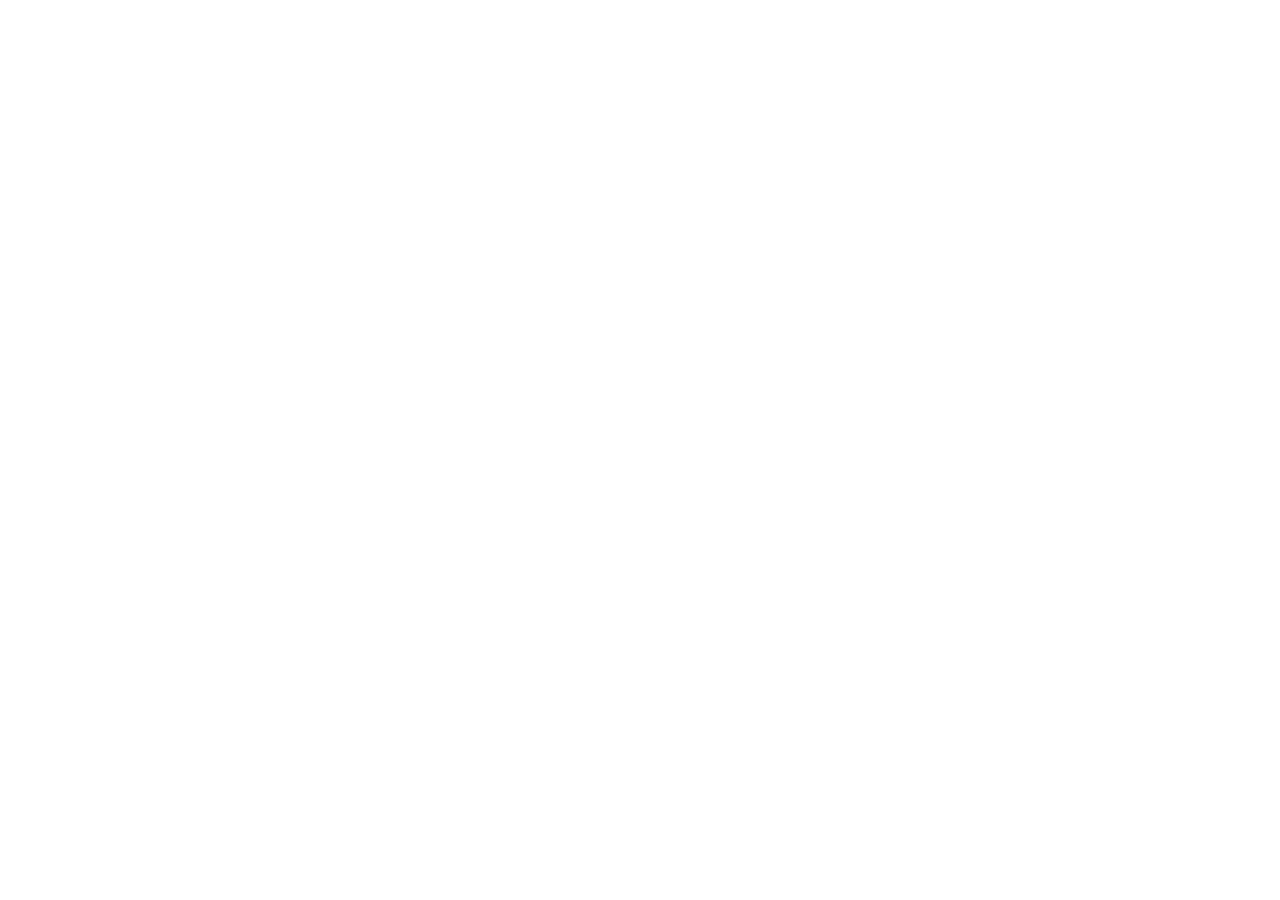
==== index.html @ 561590a9 "Added compiled xbroker-manager to github pages" ====
<!DOCTYPE html>
<html lang="en">
  <head>
    <meta charset="utf-8">
    <meta http-equiv="refresh" content="0; url=http://xbroker.github.io/xbroker-manager/index.html" />
  </head>
  <body>
  </body>
</html>
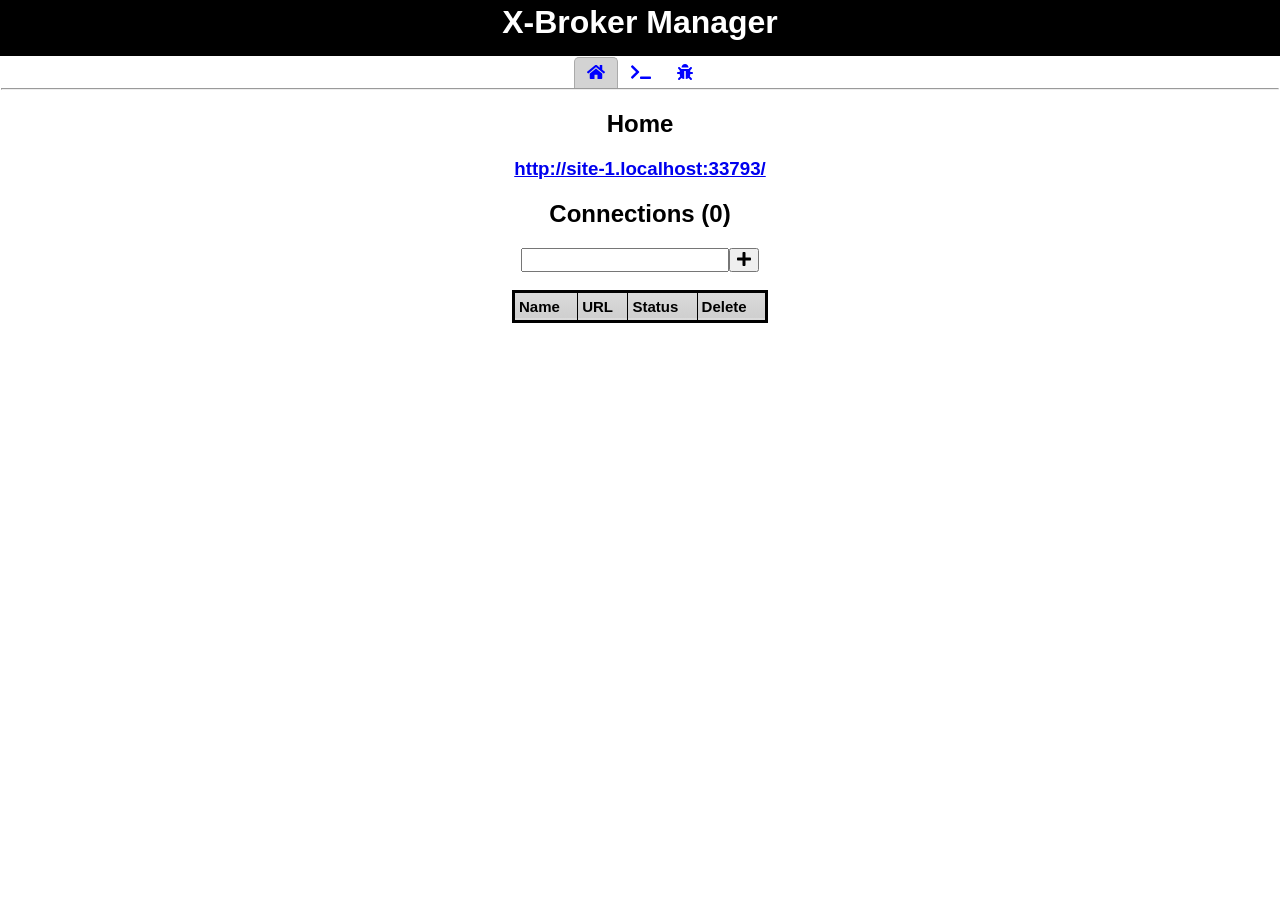
==== commit 84a54b0f: "Moved xbroker-manager build to root" ====
--- a/index.html
+++ b/index.html
@@ -1,10 +1 @@
-<!DOCTYPE html>
-<html lang="en">
-  <head>
-    <meta charset="utf-8">
-    <meta http-equiv="refresh" content="0; url=http://xbroker.github.io/xbroker-manager/index.html" />
-  </head>
-  <body>
-  </body>
-</html>
-  +<!doctype html><html lang="en"><head><meta charset="utf-8"><link rel="shortcut icon" href="/favicon.ico"><meta name="viewport" content="width=device-width,initial-scale=1,shrink-to-fit=no"><meta name="theme-color" content="#000000"><link rel="manifest" href="/manifest.json"><title>X-Broker Manager</title><link href="/static/css/1.eaa926ae.chunk.css" rel="stylesheet"><link href="/static/css/main.9307854d.chunk.css" rel="stylesheet"></head><body><noscript>You need to enable JavaScript to run this app.</noscript><div id="root"></div><script>!function(l){function e(e){for(var r,t,n=e[0],o=e[1],u=e[2],f=0,i=[];f<n.length;f++)t=n[f],p[t]&&i.push(p[t][0]),p[t]=0;for(r in o)Object.prototype.hasOwnProperty.call(o,r)&&(l[r]=o[r]);for(s&&s(e);i.length;)i.shift()();return c.push.apply(c,u||[]),a()}function a(){for(var e,r=0;r<c.length;r++){for(var t=c[r],n=!0,o=1;o<t.length;o++){var u=t[o];0!==p[u]&&(n=!1)}n&&(c.splice(r--,1),e=f(f.s=t[0]))}return e}var t={},p={2:0},c=[];function f(e){if(t[e])return t[e].exports;var r=t[e]={i:e,l:!1,exports:{}};return l[e].call(r.exports,r,r.exports,f),r.l=!0,r.exports}f.m=l,f.c=t,f.d=function(e,r,t){f.o(e,r)||Object.defineProperty(e,r,{enumerable:!0,get:t})},f.r=function(e){"undefined"!=typeof Symbol&&Symbol.toStringTag&&Object.defineProperty(e,Symbol.toStringTag,{value:"Module"}),Object.defineProperty(e,"__esModule",{value:!0})},f.t=function(r,e){if(1&e&&(r=f(r)),8&e)return r;if(4&e&&"object"==typeof r&&r&&r.__esModule)return r;var t=Object.create(null);if(f.r(t),Object.defineProperty(t,"default",{enumerable:!0,value:r}),2&e&&"string"!=typeof r)for(var n in r)f.d(t,n,function(e){return r[e]}.bind(null,n));return t},f.n=function(e){var r=e&&e.__esModule?function(){return e.default}:function(){return e};return f.d(r,"a",r),r},f.o=function(e,r){return Object.prototype.hasOwnProperty.call(e,r)},f.p="/";var r=window.webpackJsonp=window.webpackJsonp||[],n=r.push.bind(r);r.push=e,r=r.slice();for(var o=0;o<r.length;o++)e(r[o]);var s=n;a()}([])</script><script src="/static/js/1.cfe81b22.chunk.js"></script><script src="/static/js/main.e7599581.chunk.js"></script></body></html>
--- a/static/css/1.eaa926ae.chunk.css
+++ b/static/css/1.eaa926ae.chunk.css
@@ -0,0 +1,2 @@
+.rc-slider{position:relative;height:14px;padding:5px 0;width:100%;border-radius:6px;touch-action:none}.rc-slider,.rc-slider *{box-sizing:border-box;-webkit-tap-highlight-color:rgba(0,0,0,0)}.rc-slider-rail{width:100%;background-color:#e9e9e9}.rc-slider-rail,.rc-slider-track{position:absolute;height:4px;border-radius:6px}.rc-slider-track{left:0;background-color:#abe2fb}.rc-slider-handle{position:absolute;margin-left:-7px;margin-top:-5px;width:14px;height:14px;cursor:pointer;cursor:-webkit-grab;cursor:grab;border-radius:50%;border:2px solid #96dbfa;background-color:#fff;touch-action:pan-x}.rc-slider-handle:focus{border-color:#57c5f7;box-shadow:0 0 0 5px #96dbfa;outline:none}.rc-slider-handle-click-focused:focus{border-color:#96dbfa;box-shadow:unset}.rc-slider-handle:hover{border-color:#57c5f7}.rc-slider-handle:active{border-color:#57c5f7;box-shadow:0 0 5px #57c5f7;cursor:-webkit-grabbing;cursor:grabbing}.rc-slider-mark{position:absolute;top:18px;left:0;width:100%;font-size:12px}.rc-slider-mark-text{position:absolute;display:inline-block;vertical-align:middle;text-align:center;cursor:pointer;color:#999}.rc-slider-mark-text-active{color:#666}.rc-slider-step{position:absolute;width:100%;height:4px;background:transparent}.rc-slider-dot{position:absolute;bottom:-2px;margin-left:-4px;width:8px;height:8px;border:2px solid #e9e9e9;background-color:#fff;cursor:pointer;border-radius:50%;vertical-align:middle}.rc-slider-dot-active{border-color:#96dbfa}.rc-slider-disabled{background-color:#e9e9e9}.rc-slider-disabled .rc-slider-track{background-color:#ccc}.rc-slider-disabled .rc-slider-dot,.rc-slider-disabled .rc-slider-handle{border-color:#ccc;box-shadow:none;background-color:#fff;cursor:not-allowed}.rc-slider-disabled .rc-slider-dot,.rc-slider-disabled .rc-slider-mark-text{cursor:not-allowed!important}.rc-slider-vertical{width:14px;height:100%;padding:0 5px}.rc-slider-vertical .rc-slider-rail{height:100%;width:4px}.rc-slider-vertical .rc-slider-track{left:5px;bottom:0;width:4px}.rc-slider-vertical .rc-slider-handle{margin-left:-5px;margin-bottom:-7px;touch-action:pan-y}.rc-slider-vertical .rc-slider-mark{top:0;left:18px;height:100%}.rc-slider-vertical .rc-slider-step{height:100%;width:4px}.rc-slider-vertical .rc-slider-dot{left:2px;margin-bottom:-4px}.rc-slider-vertical .rc-slider-dot:first-child,.rc-slider-vertical .rc-slider-dot:last-child{margin-bottom:-4px}.rc-slider-tooltip-zoom-down-appear,.rc-slider-tooltip-zoom-down-enter,.rc-slider-tooltip-zoom-down-leave{-webkit-animation-duration:.3s;animation-duration:.3s;-webkit-animation-fill-mode:both;animation-fill-mode:both;display:block!important;-webkit-animation-play-state:paused;animation-play-state:paused}.rc-slider-tooltip-zoom-down-appear.rc-slider-tooltip-zoom-down-appear-active,.rc-slider-tooltip-zoom-down-enter.rc-slider-tooltip-zoom-down-enter-active{-webkit-animation-name:rcSliderTooltipZoomDownIn;animation-name:rcSliderTooltipZoomDownIn;-webkit-animation-play-state:running;animation-play-state:running}.rc-slider-tooltip-zoom-down-leave.rc-slider-tooltip-zoom-down-leave-active{-webkit-animation-name:rcSliderTooltipZoomDownOut;animation-name:rcSliderTooltipZoomDownOut;-webkit-animation-play-state:running;animation-play-state:running}.rc-slider-tooltip-zoom-down-appear,.rc-slider-tooltip-zoom-down-enter{-webkit-transform:scale(0);transform:scale(0);-webkit-animation-timing-function:cubic-bezier(.23,1,.32,1);animation-timing-function:cubic-bezier(.23,1,.32,1)}.rc-slider-tooltip-zoom-down-leave{-webkit-animation-timing-function:cubic-bezier(.755,.05,.855,.06);animation-timing-function:cubic-bezier(.755,.05,.855,.06)}@-webkit-keyframes rcSliderTooltipZoomDownIn{0%{opacity:0;-webkit-transform-origin:50% 100%;transform-origin:50% 100%;-webkit-transform:scale(0);transform:scale(0)}to{-webkit-transform-origin:50% 100%;transform-origin:50% 100%;-webkit-transform:scale(1);transform:scale(1)}}@keyframes rcSliderTooltipZoomDownIn{0%{opacity:0;-webkit-transform-origin:50% 100%;transform-origin:50% 100%;-webkit-transform:scale(0);transform:scale(0)}to{-webkit-transform-origin:50% 100%;transform-origin:50% 100%;-webkit-transform:scale(1);transform:scale(1)}}@-webkit-keyframes rcSliderTooltipZoomDownOut{0%{-webkit-transform-origin:50% 100%;transform-origin:50% 100%;-webkit-transform:scale(1);transform:scale(1)}to{opacity:0;-webkit-transform-origin:50% 100%;transform-origin:50% 100%;-webkit-transform:scale(0);transform:scale(0)}}@keyframes rcSliderTooltipZoomDownOut{0%{-webkit-transform-origin:50% 100%;transform-origin:50% 100%;-webkit-transform:scale(1);transform:scale(1)}to{opacity:0;-webkit-transform-origin:50% 100%;transform-origin:50% 100%;-webkit-transform:scale(0);transform:scale(0)}}.rc-slider-tooltip{position:absolute;left:-9999px;top:-9999px;visibility:visible}.rc-slider-tooltip,.rc-slider-tooltip *{box-sizing:border-box;-webkit-tap-highlight-color:rgba(0,0,0,0)}.rc-slider-tooltip-hidden{display:none}.rc-slider-tooltip-placement-top{padding:4px 0 8px}.rc-slider-tooltip-inner{padding:6px 2px;min-width:24px;height:24px;font-size:12px;line-height:1;color:#fff;text-align:center;text-decoration:none;background-color:#6c6c6c;border-radius:6px;box-shadow:0 0 4px #d9d9d9}.rc-slider-tooltip-arrow{position:absolute;width:0;height:0;border-color:transparent;border-style:solid}.rc-slider-tooltip-placement-top .rc-slider-tooltip-arrow{bottom:4px;left:50%;margin-left:-4px;border-width:4px 4px 0;border-top-color:#6c6c6c}.react-tabs{-webkit-tap-highlight-color:transparent}.react-tabs__tab-list{border-bottom:1px solid #aaa;margin:0 0 10px;padding:0}.react-tabs__tab{display:inline-block;border:1px solid transparent;border-bottom:none;bottom:-1px;position:relative;list-style:none;padding:6px 12px;cursor:pointer}.react-tabs__tab--selected{background:#fff;border-color:#aaa;color:#000;border-radius:5px 5px 0 0}.react-tabs__tab--disabled{color:GrayText;cursor:default}.react-tabs__tab:focus{box-shadow:0 0 5px #0188fe;border-color:#0188fe;outline:none}.react-tabs__tab:focus:after{content:"";position:absolute;height:5px;left:-4px;right:-4px;bottom:-5px;background:#fff}.react-tabs__tab-panel{display:none}.react-tabs__tab-panel--selected{display:block}
+/*# sourceMappingURL=1.eaa926ae.chunk.css.map */
--- a/static/css/main.9307854d.chunk.css
+++ b/static/css/main.9307854d.chunk.css
@@ -0,0 +1,2 @@
+body{margin:0;padding:0;font-family:-apple-system,BlinkMacSystemFont,Segoe UI,Roboto,Oxygen,Ubuntu,Cantarell,Fira Sans,Droid Sans,Helvetica Neue,sans-serif;-webkit-font-smoothing:antialiased;-moz-osx-font-smoothing:grayscale}code{font-family:source-code-pro,Menlo,Monaco,Consolas,Courier New,monospace}.App{text-align:center}.App-header{background-color:#000;height:48px;padding:4px;color:#fff;top:0}.App-title{font-size:32px;font-weight:700}@media print{.App-header{display:none}}.AddConnection-input{font-size:medium}td.center,th.center{text-align:center}table{margin:auto;min-width:20%}table.blueTable{border:1px solidblack;background-color:#eee;text-align:left;border-collapse:collapse}table.blueTable td,table.blueTable th{border:1px solid #aaa;padding:3px 2px}table.blueTable tbody td{font-size:13px}table.blueTable tr:nth-child(2n){background:#d0e4f5}table.blueTable thead{background:#000;background:linear-gradient(180deg,#000 0,#000 66%,#000);border-bottom:2px solid #444}table.blueTable thead th{font-size:15px;font-weight:700;color:#fff;border-left:2px solid #d0e4f5}table.blueTable thead th:first-child{border-left:none}table.blueTable tfoot{font-size:14px;font-weight:700;color:#fff;background:#d0e4f5;background:linear-gradient(180deg,#dcebf7 0,#d4e6f6 66%,#d0e4f5);border-top:2px solid #444}table.blueTable tfoot td{font-size:14px}table.blueTable tfoot .links{text-align:right}table.blueTable tfoot .links a{display:inline-block;background:#000;color:#fff;padding:2px 8px;border-radius:5px}table.minimalistBlack{border:3px solid #000;text-align:left;border-collapse:collapse}table.minimalistBlack td,table.minimalistBlack th{border:1px solid #000;padding:5px 4px}table.minimalistBlack tbody td{font-size:13px}table.minimalistBlack thead{background:#cfcfcf;background:linear-gradient(180deg,#dbdbdb 0,#d3d3d3 66%,#cfcfcf);border-bottom:3px solid #000}table.minimalistBlack thead th{font-size:15px;font-weight:700;color:#000;text-align:left}table.minimalistBlack tfoot{font-size:14px;font-weight:700;color:#000;border-top:3px solid #000}table.minimalistBlack tfoot td{font-size:14px}.HomePage-blue{color:#00f}.HomePage-red{color:red}table{text-align:left}.right{text-align:right}.HomePage-description{margin:10px;overflow:hidden}.Commands-select{margin:auto;max-width:280px}.Commands-input{font-size:medium}.TimeMachinePage-body{margin:10px;text-align:left;font-family:Cantarell;font-size:large}.TimeMachineControls-slider{margin-left:10px;margin-right:10px}@media print{.Menu,hr{display:none}}.Menu{margin:0;color:#00f;background-color:#fff;font-size:16px;font-weight:700;position:-webkit-sticky;position:sticky;z-index:1;top:0;-webkit-padding-start:0;padding-inline-start:0}hr{margin:1px}.Menu-selected{color:#00f;background-color:#d3d3d3}.Menu-red{color:red}
+/*# sourceMappingURL=main.9307854d.chunk.css.map */
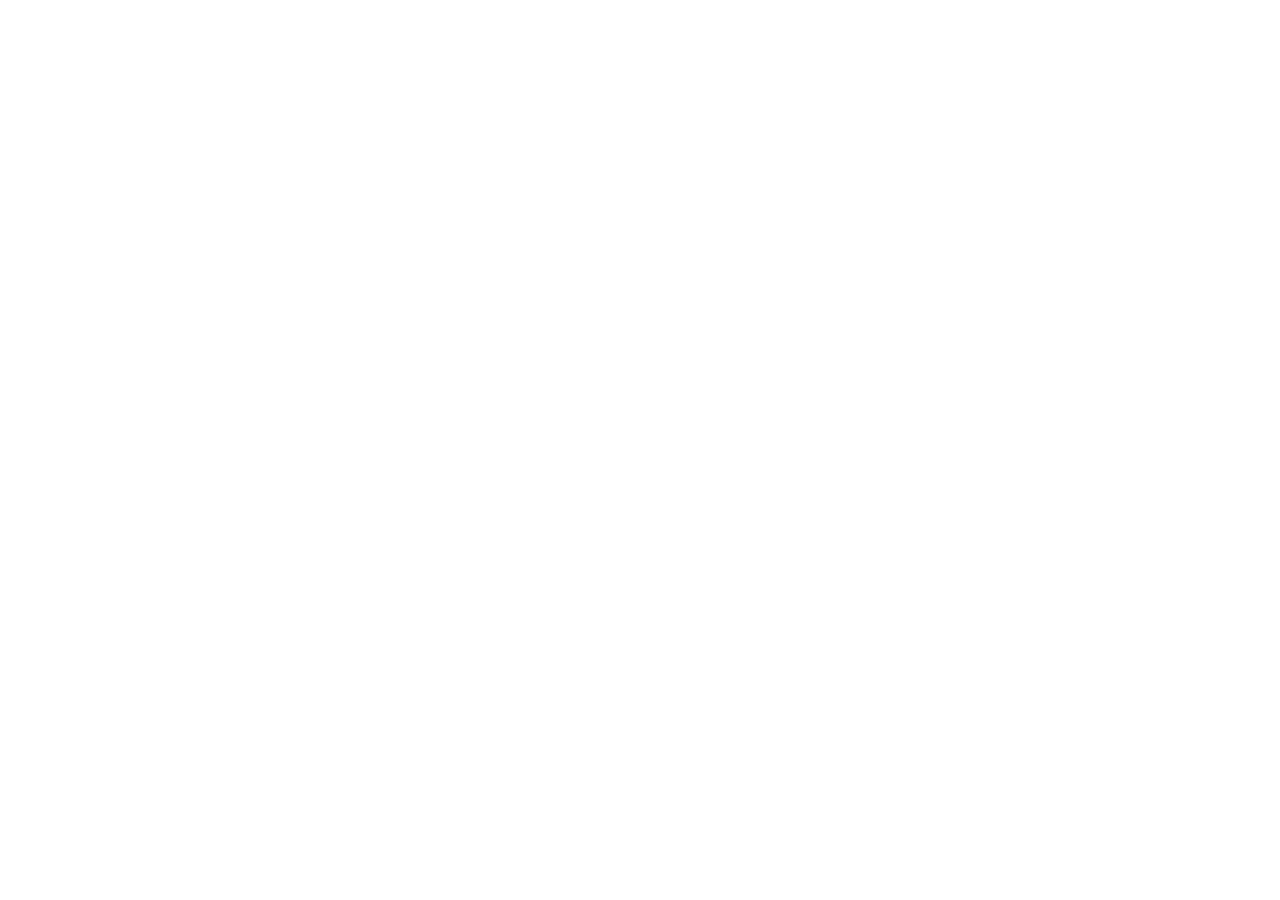
==== commit d384f636: "Added index.html redirecting into xbroker-manager" ====
--- a/index.html
+++ b/index.html
@@ -1 +1,10 @@
-<!doctype html><html lang="en"><head><meta charset="utf-8"><link rel="shortcut icon" href="/favicon.ico"><meta name="viewport" content="width=device-width,initial-scale=1,shrink-to-fit=no"><meta name="theme-color" content="#000000"><link rel="manifest" href="/manifest.json"><title>X-Broker Manager</title><link href="/static/css/1.eaa926ae.chunk.css" rel="stylesheet"><link href="/static/css/main.9307854d.chunk.css" rel="stylesheet"></head><body><noscript>You need to enable JavaScript to run this app.</noscript><div id="root"></div><script>!function(l){function e(e){for(var r,t,n=e[0],o=e[1],u=e[2],f=0,i=[];f<n.length;f++)t=n[f],p[t]&&i.push(p[t][0]),p[t]=0;for(r in o)Object.prototype.hasOwnProperty.call(o,r)&&(l[r]=o[r]);for(s&&s(e);i.length;)i.shift()();return c.push.apply(c,u||[]),a()}function a(){for(var e,r=0;r<c.length;r++){for(var t=c[r],n=!0,o=1;o<t.length;o++){var u=t[o];0!==p[u]&&(n=!1)}n&&(c.splice(r--,1),e=f(f.s=t[0]))}return e}var t={},p={2:0},c=[];function f(e){if(t[e])return t[e].exports;var r=t[e]={i:e,l:!1,exports:{}};return l[e].call(r.exports,r,r.exports,f),r.l=!0,r.exports}f.m=l,f.c=t,f.d=function(e,r,t){f.o(e,r)||Object.defineProperty(e,r,{enumerable:!0,get:t})},f.r=function(e){"undefined"!=typeof Symbol&&Symbol.toStringTag&&Object.defineProperty(e,Symbol.toStringTag,{value:"Module"}),Object.defineProperty(e,"__esModule",{value:!0})},f.t=function(r,e){if(1&e&&(r=f(r)),8&e)return r;if(4&e&&"object"==typeof r&&r&&r.__esModule)return r;var t=Object.create(null);if(f.r(t),Object.defineProperty(t,"default",{enumerable:!0,value:r}),2&e&&"string"!=typeof r)for(var n in r)f.d(t,n,function(e){return r[e]}.bind(null,n));return t},f.n=function(e){var r=e&&e.__esModule?function(){return e.default}:function(){return e};return f.d(r,"a",r),r},f.o=function(e,r){return Object.prototype.hasOwnProperty.call(e,r)},f.p="/";var r=window.webpackJsonp=window.webpackJsonp||[],n=r.push.bind(r);r.push=e,r=r.slice();for(var o=0;o<r.length;o++)e(r[o]);var s=n;a()}([])</script><script src="/static/js/1.cfe81b22.chunk.js"></script><script src="/static/js/main.e7599581.chunk.js"></script></body></html>+<!DOCTYPE html>
+<html lang="en">
+  <head>
+    <meta charset="utf-8">
+    <meta http-equiv="refresh" content="0; url=http://xbroker.github.io/xbroker-manager/index.html" />
+  </head>
+  <body>
+  </body>
+</html>
+  
